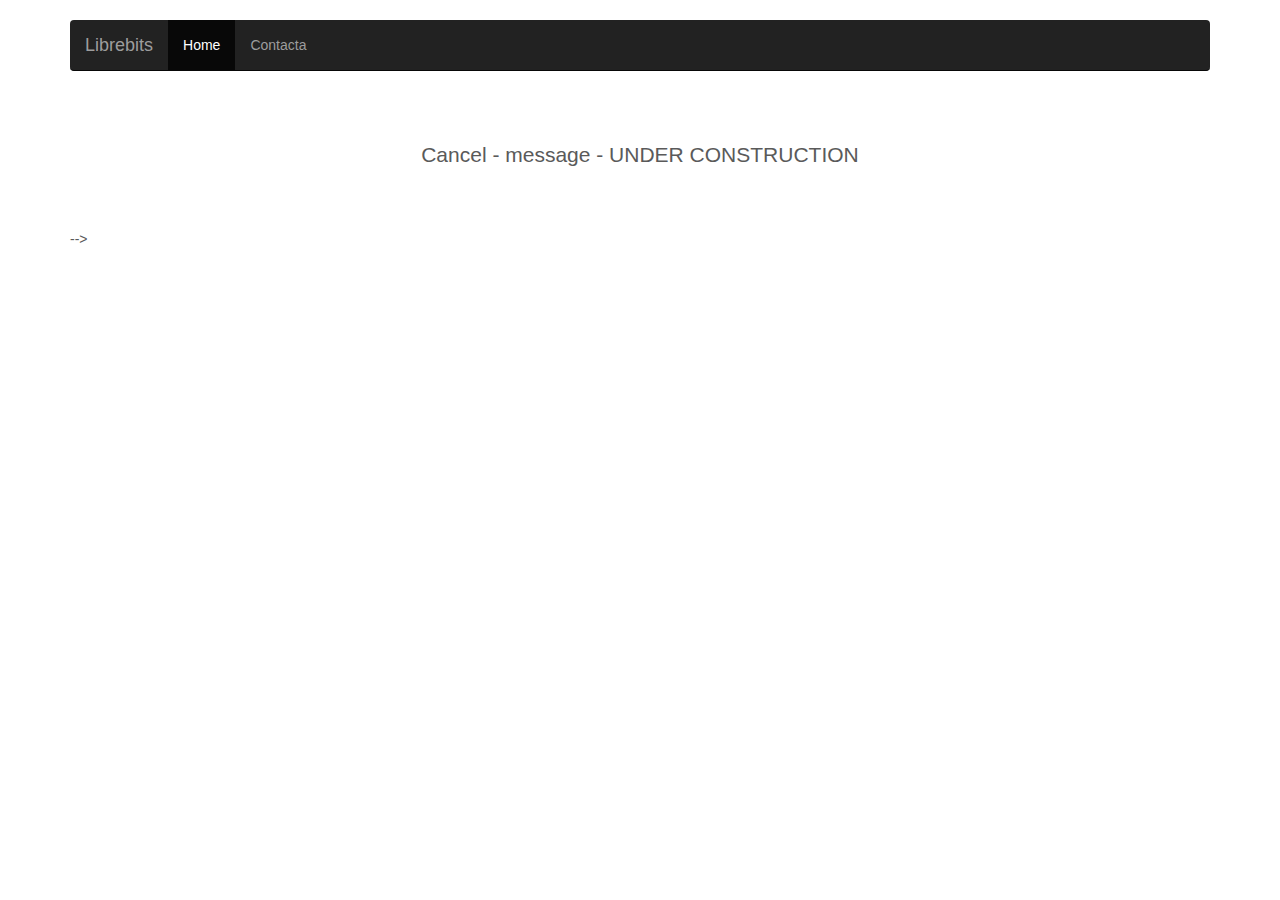
==== pay-cancel.html @ 63da7286 "++paypal button" ====
<!DOCTYPE html>
<html lang="en"><head>
<meta http-equiv="content-type" content="text/html; charset=UTF-8">
    <meta charset="utf-8">
    <meta http-equiv="X-UA-Compatible" content="IE=edge">
    <meta name="viewport" content="width=device-width, initial-scale=1">
    <!-- The above 3 meta tags *must* come first in the head; any other head content must come *after* these tags -->
    <meta name="description" content="">
    <meta name="author" content="">
    <link rel="icon" href="http://getbootstrap.com/favicon.ico">

    <title>Librebits | Contact</title>

    <!-- Bootstrap core CSS -->
    <link href="Carousel%20Template%20for%20Bootstrap_files/bootstrap.css" rel="stylesheet">

    <!-- Just for debugging purposes. Don't actually copy these 2 lines! -->
    <!--[if lt IE 9]><script src="../../assets/js/ie8-responsive-file-warning.js"></script><![endif]-->
    <script src="Carousel%20Template%20for%20Bootstrap_files/ie-emulation-modes-warning.js">
    </script>
    
    <style>.carbonad,
    #content > #right > .dose > .dosesingle,
    #content > #center > .dose > .dosesingle,
    #carbonads-container
    {display:none !important;}

    body {
    padding-top: 100px;
    }
    .starter-template {
    padding: 40px 15px;
    text-align: center;
    }

    </style>

    <!-- HTML5 shim and Respond.js for IE8 support of HTML5 elements and media queries -->
    <!--[if lt IE 9]>
      <script src="https://oss.maxcdn.com/html5shiv/3.7.2/html5shiv.min.js"></script>
      <script src="https://oss.maxcdn.com/respond/1.4.2/respond.min.js"></script>
    <![endif]-->

    <!-- Custom styles for this template -->
    <link href="Carousel%20Template%20for%20Bootstrap_files/carousel.css" rel="stylesheet">
 </head>

<!-- NAVBAR
================================================== -->
  <body>
    <div class="navbar-wrapper">
      <div class="container">

        <nav class="navbar navbar-inverse navbar-static-top">
          <div class="container">
            <div class="navbar-header">
              <button type="button" class="navbar-toggle collapsed" data-toggle="collapse" data-target="#navbar" aria-expanded="false" aria-controls="navbar">
                <span class="sr-only">Toggle navigation</span>
                <span class="icon-bar"></span>
                <span class="icon-bar"></span>
                <span class="icon-bar"></span>
              </button>
              <a class="navbar-brand" href="index.html">Librebits</a>
            </div>
            <div id="navbar" class="navbar-collapse collapse">
              <ul class="nav navbar-nav">
                <li class="active"><a href="index.html">Home</a></li>
<!--                <li><a href="#about">About</a></li> -->
                <li><a href="contact.html">Contacta</a></li>
<!--                <li class="dropdown">
                  <a href="#" class="dropdown-toggle" data-toggle="dropdown" role="button" aria-haspopup="true" aria-expanded="false">Dropdown <span class="caret"></span></a>
                  <ul class="dropdown-menu">
                    <li><a href="#">Action</a></li>
                    <li><a href="#">Another action</a></li>
                    <li><a href="#">Something else here</a></li>
                    <li role="separator" class="divider"></li>
                    <li class="dropdown-header">Nav header</li>
                    <li><a href="#">Separated link</a></li>
                    <li><a href="#">One more separated link</a></li>
                  </ul>
                </li>   -->
              </ul>
            </div>
          </div>
        </nav>

      </div>
    </div>


    <!-- TransferWise  image logo 
    ================================================== -->
    <!-- Wrap the rest of the page in another container to center all the content. -->


  <div class="container">

    <div class="starter-template">
            <div class="row text-center">
	    
      <p class="lead">Cancel - message - UNDER CONSTRUCTION</p>
    </div>

        </div><!-- /.container -->
      
      <!-- FOOTER  \!/ - no alineado - margen - container ?

  
      
      <footer>
        <p class="pull-right"></p>
        <p><a rel="license" href="http://creativecommons.org/licenses/by-sa/4.0/"><img alt="Creative Commons License" style="border-width:0" src="https://i.creativecommons.org/l/by-sa/4.0/80x15.png" /></a><br />This work is licensed under a <a rel="license" href="http://creativecommons.org/licenses/by-sa/4.0/">Creative Commons Attribution-ShareAlike 4.0 International License</a>.</p>
      </footer>

    </div><!-- /.container -->

 -->

    <!-- Bootstrap core JavaScript
    ================================================== -->
    <!-- Placed at the end of the document so the pages load faster -->
    <script src="Carousel%20Template%20for%20Bootstrap_files/jquery.js"></script>
    <script src="Carousel%20Template%20for%20Bootstrap_files/bootstrap.js"></script>
    <!-- Just to make our placeholder images work. Don't actually copy the next line! -->
    <script src="Carousel%20Template%20for%20Bootstrap_files/holder.html"></script>
    <!-- IE10 viewport hack for Surface/desktop Windows 8 bug -->
    <script src="Carousel%20Template%20for%20Bootstrap_files/ie10-viewport-bug-workaround.js"></script>
  

</body></html>
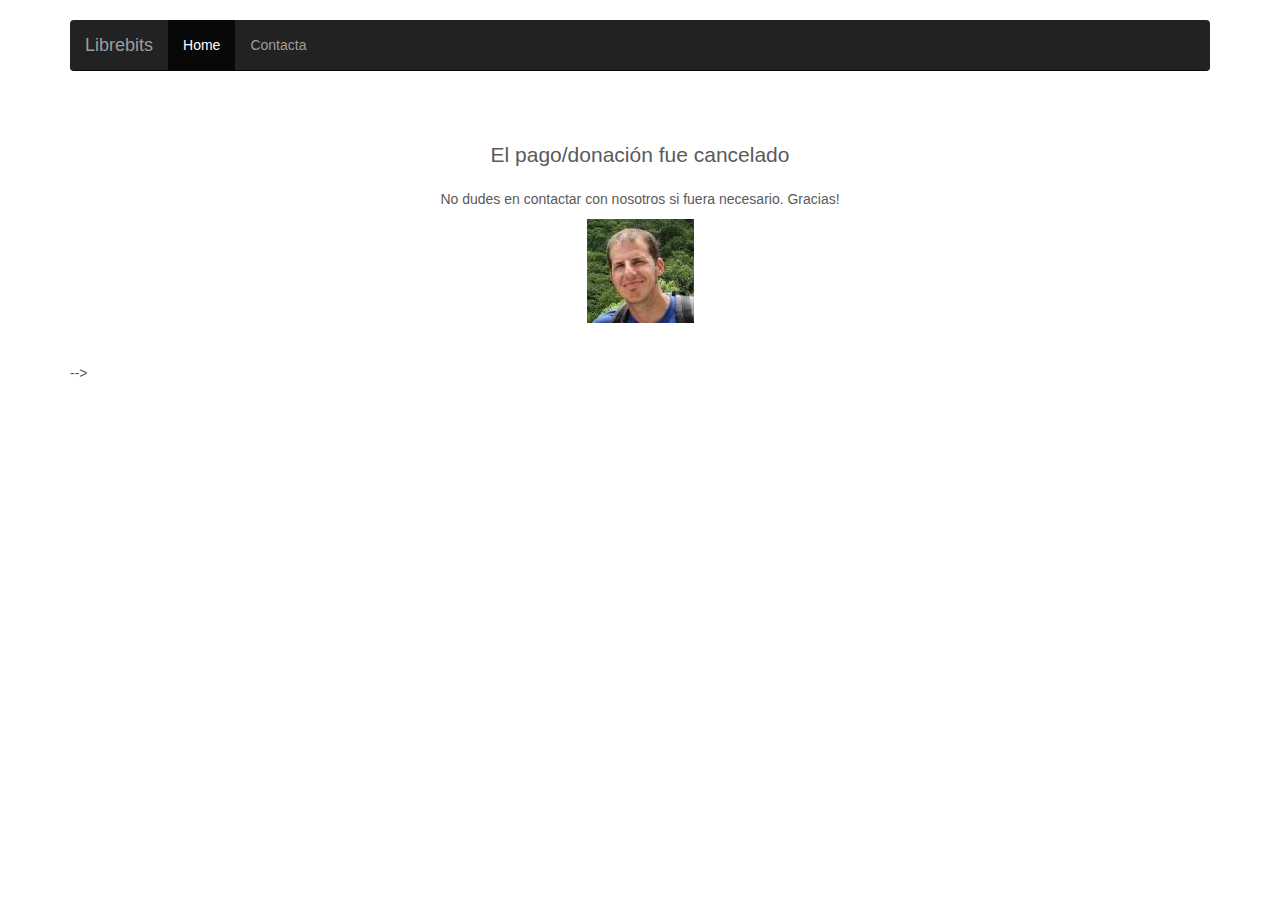
==== commit ed1847a0: "-++pay[-ok|-cancel].html" ====
--- a/pay-cancel.html
+++ b/pay-cancel.html
@@ -33,6 +33,8 @@
     text-align: center;
     }
 
+    
+    
     </style>
 
     <!-- HTML5 shim and Respond.js for IE8 support of HTML5 elements and media queries -->
@@ -98,7 +100,9 @@
     <div class="starter-template">
             <div class="row text-center">
 	    
-      <p class="lead">Cancel - message - UNDER CONSTRUCTION</p>
+	      <p class="lead">El pago/donación fue cancelado</p>
+	      <p>No dudes en contactar con nosotros si fuera necesario. Gracias! </p>
+	      <img src="assets/images/jla-foto.jpg" >
     </div>
 
         </div><!-- /.container -->
